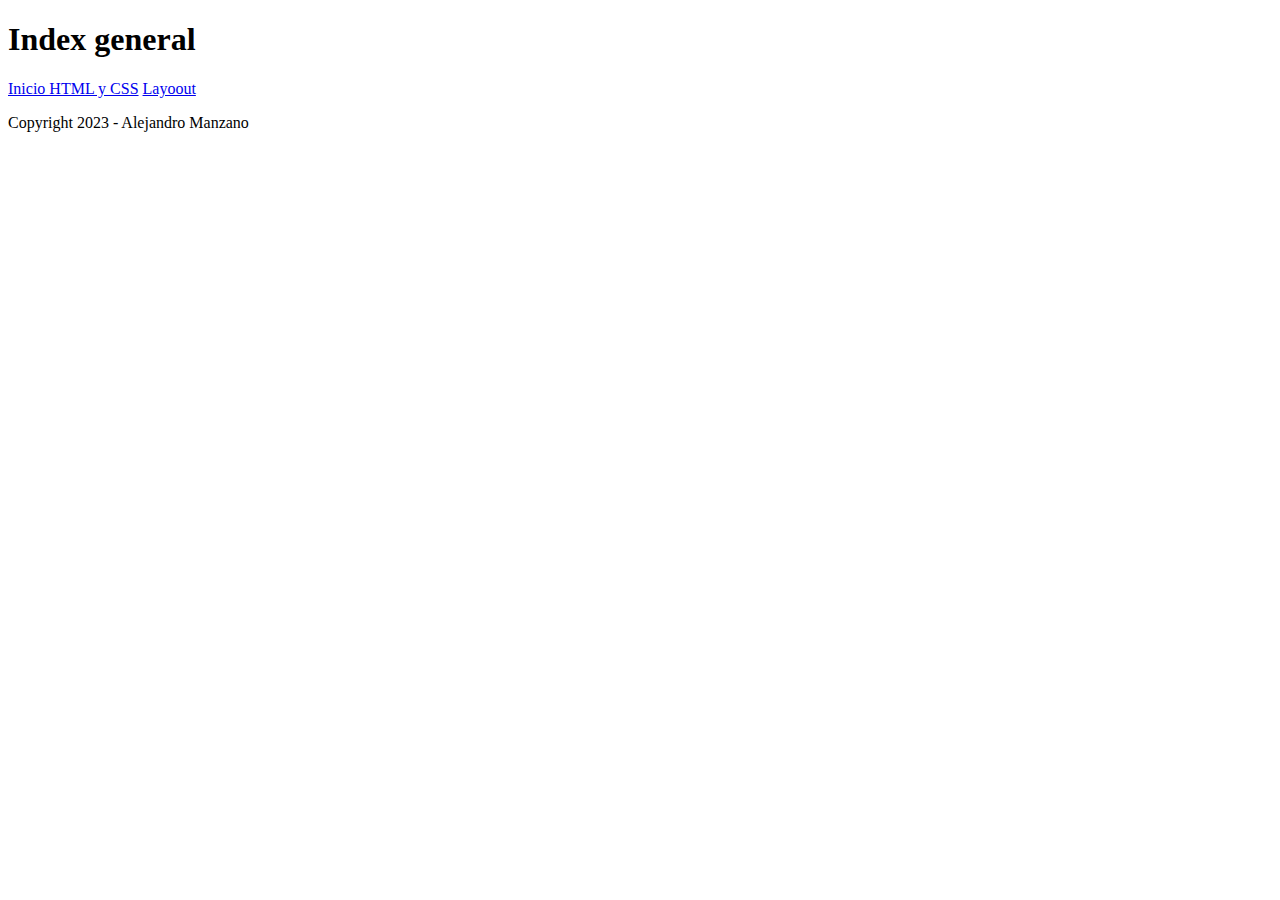
==== index.html @ 9e4251a4 "new menu php" ====
<!DOCTYPE html>
<html lang="es">

    <head>
    
        <meta charset="utf-8">
        <link rel="icon" type="image/png" href="../htmlCss/favicon.ico" sizes="16x16"/>
        <meta name="language" content="es" />
        <title>Index general</title>
        <meta name="Title" content= "DAM, JAVASCRIPT, PHP, HTML, CSS, XAMPP" />
        <meta name="description" content="Index general del servidor" />
        <meta name="keywords" content="HTML, HTML5, CSS, CSS3, JAVASCRIPT, PHP, SQL, Bases de datos, Hease, WEB, Accesibilidad" />
        <meta name="distribution" content="global" />
        <meta name="author" content="Alejandro Manznao" />
        <meta name="viewport" content="width=device-width, initial-scale=1">
        <link rel="stylesheet" href="../Manzano-Alejando-T1-LM/htmlCss/Css/styles.css">

    </head>

    <body>

        <header>

            <h1 id="arriba">Index general</h1>

            <a class="a-header" href="../Manzano-Alejando-T1-LM/htmlCss/01-etiquetado-estructural-y-texto.php" >Inicio HTML y CSS</a>
            <a class="layout" href="../Manzano-Alejando-T1-LM/layout/RWD/camiseta.php">Layoout</a>


        </header>

        <main>

        </main>

        <footer>

            <p class="strong">Copyright 2023 - Alejandro Manzano</p> 

        </footer>
    
    </body>

</html>
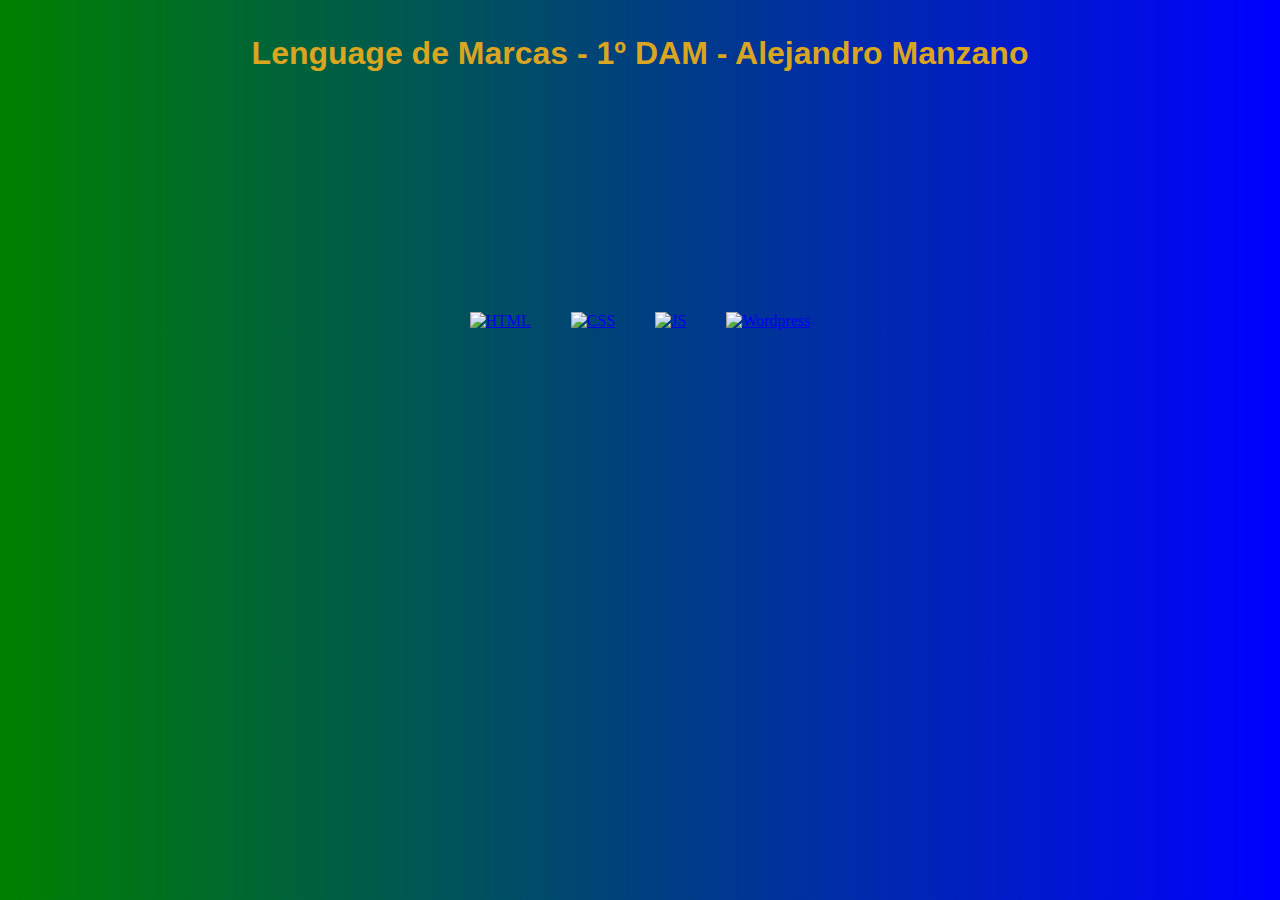
==== commit 7b3d6914: "new indez" ====
--- a/index.html
+++ b/index.html
@@ -13,31 +13,26 @@
         <meta name="distribution" content="global" />
         <meta name="author" content="Alejandro Manznao" />
         <meta name="viewport" content="width=device-width, initial-scale=1">
-        <link rel="stylesheet" href="../Manzano-Alejando-T1-LM/htmlCss/Css/styles.css">
+        <link rel="stylesheet" href="styles.css">
 
     </head>
 
     <body>
-
+<!--         background-image: linear-gradient(to right, green , blue); -->
         <header>
 
-            <h1 id="arriba">Index general</h1>
-
-            <a class="a-header" href="../Manzano-Alejando-T1-LM/htmlCss/01-etiquetado-estructural-y-texto.php" >Inicio HTML y CSS</a>
-            <a class="layout" href="../Manzano-Alejando-T1-LM/layout/RWD/camiseta.php">Layoout</a>
-
+            <h1 id="arriba">Lenguage de Marcas - 1º DAM - Alejandro Manzano</h1>
 
         </header>
 
         <main>
 
+            <a class="a-html" href="../Manzano-Alejando-T1-LM/htmlCss/01-etiquetado-estructural-y-texto.php" ><img src="https://upload.wikimedia.org/wikipedia/commons/thumb/6/61/HTML5_logo_and_wordmark.svg/2048px-HTML5_logo_and_wordmark.svg.png" alt="HTML" class="html"></a>
+            <a class="a-css" href="../Manzano-Alejando-T1-LM/layout/RWD/camiseta.php"><img src="https://upload.wikimedia.org/wikipedia/commons/thumb/d/d5/CSS3_logo_and_wordmark.svg/1200px-CSS3_logo_and_wordmark.svg.png" alt="CSS" class="css"></a>
+            <a class="a-js" href="../Manzano-Alejando-T1-LM/layout/RWD/camiseta.php"><img src="https://static.vecteezy.com/system/resources/previews/027/127/463/original/javascript-logo-javascript-icon-transparent-free-png.png" alt="JS" class="js"></a>
+            <a class="a-wordpress" href="../Manzano-Alejando-T1-LM/layout/RWD/camiseta.php"><img src="https://upload.wikimedia.org/wikipedia/commons/9/93/Wordpress_Blue_logo.png" alt="Wordpress" class="wordpress"></a>
+
         </main>
-
-        <footer>
-
-            <p class="strong">Copyright 2023 - Alejandro Manzano</p> 
-
-        </footer>
     
     </body>
 
--- a/styles.css
+++ b/styles.css
@@ -0,0 +1,66 @@
+* {
+    margin: 0;
+    padding: 0;
+    box-sizing: border-box;
+}
+
+body {
+  background-image: linear-gradient(to right, green , blue); 
+  display: flex;
+  align-items: center;
+  justify-content: center;
+  flex-direction: column;
+  gap: 230px;
+  margin-top: 25px;
+}
+
+h1 {
+    color: goldenrod;
+    font-family: 'Gill Sans', 'Gill Sans MT', Calibri, 'Trebuchet MS', sans-serif;
+    text-align: center;
+    padding: 10px;
+}
+
+.html, .js, .wordpress {
+    height: 200px;
+    width: 200px;
+}
+
+.css {
+    height: 200px;
+    width: 150px;
+}
+
+main{
+    display: flex;
+    flex-wrap: wrap;
+    width: 80%;
+    align-items: center;
+    justify-content: center;
+    gap: 40px;
+}
+
+img:hover {
+    width: 230px;
+    height: 230px;
+    box-shadow: 50% yellowgreen;
+}
+
+.css:hover {
+    height: 210px;
+    width: 170px;
+}
+
+@media screen and (max-width:560px){
+    h1{
+        font-size: 25px;
+        padding: 20px;
+        text-align: center;
+    }
+    body {
+        gap: 100px;
+    }
+}
+
+
+
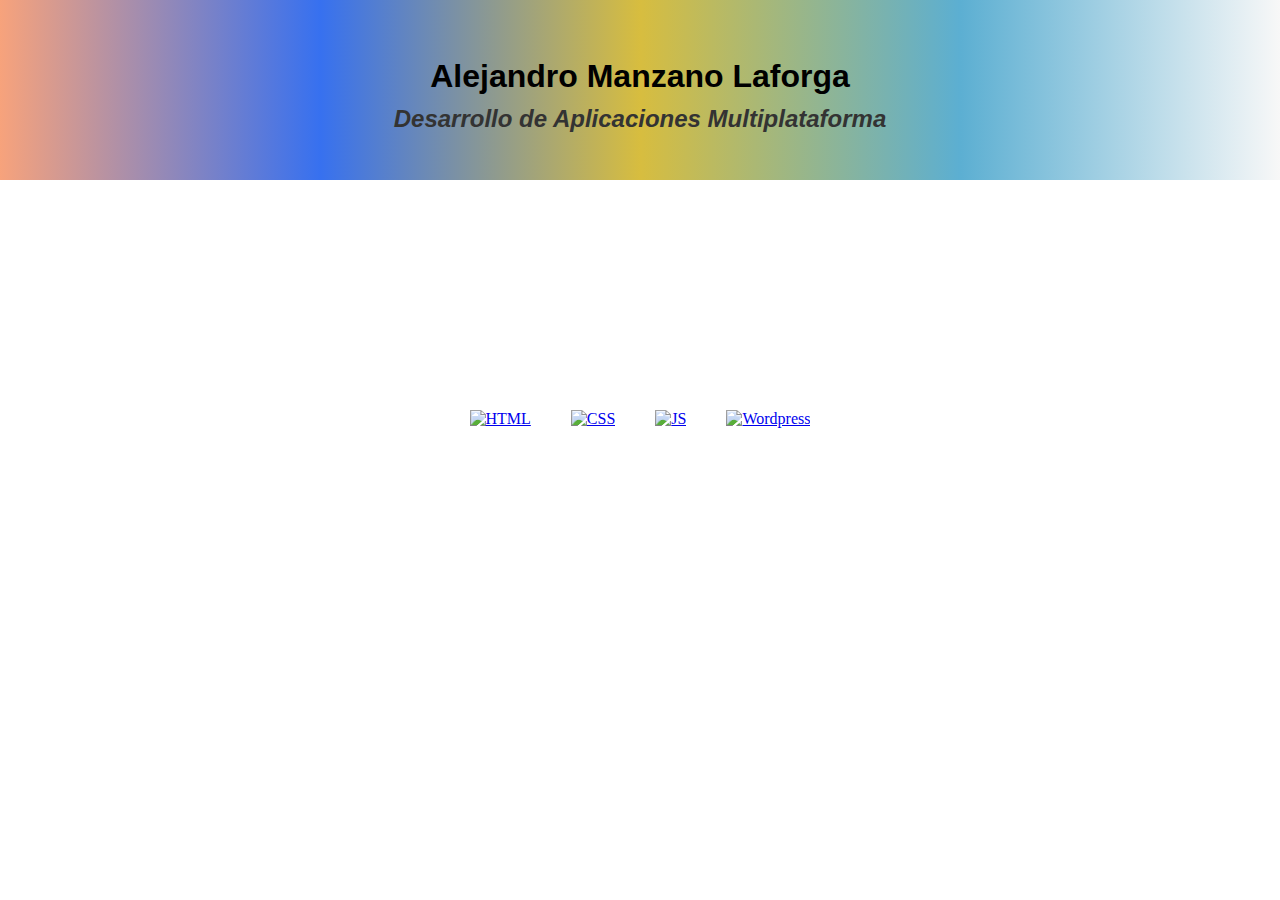
==== commit 309ad95c: "new index" ====
--- a/index.html
+++ b/index.html
@@ -21,16 +21,18 @@
 <!--         background-image: linear-gradient(to right, green , blue); -->
         <header>
 
-            <h1 id="arriba">Lenguage de Marcas - 1º DAM - Alejandro Manzano</h1>
+            <h1 id="arriba">Alejandro Manzano Laforga</h1>
+            <h2>Desarrollo de Aplicaciones Multiplataforma</h2>
 
         </header>
 
         <main>
 
+            
             <a class="a-html" href="../Manzano-Alejando-T1-LM/htmlCss/01-etiquetado-estructural-y-texto.php" ><img src="https://upload.wikimedia.org/wikipedia/commons/thumb/6/61/HTML5_logo_and_wordmark.svg/2048px-HTML5_logo_and_wordmark.svg.png" alt="HTML" class="html"></a>
             <a class="a-css" href="../Manzano-Alejando-T1-LM/layout/RWD/camiseta.php"><img src="https://upload.wikimedia.org/wikipedia/commons/thumb/d/d5/CSS3_logo_and_wordmark.svg/1200px-CSS3_logo_and_wordmark.svg.png" alt="CSS" class="css"></a>
-            <a class="a-js" href="../Manzano-Alejando-T1-LM/layout/RWD/camiseta.php"><img src="https://static.vecteezy.com/system/resources/previews/027/127/463/original/javascript-logo-javascript-icon-transparent-free-png.png" alt="JS" class="js"></a>
-            <a class="a-wordpress" href="../Manzano-Alejando-T1-LM/layout/RWD/camiseta.php"><img src="https://upload.wikimedia.org/wikipedia/commons/9/93/Wordpress_Blue_logo.png" alt="Wordpress" class="wordpress"></a>
+            <a class="a-js" href="#"><img src="https://static.vecteezy.com/system/resources/previews/027/127/463/original/javascript-logo-javascript-icon-transparent-free-png.png" alt="JS" class="js"></a>
+            <a class="a-wordpress" href="#"><img src="https://upload.wikimedia.org/wikipedia/commons/9/93/Wordpress_Blue_logo.png" alt="Wordpress" class="wordpress"></a>
 
         </main>
     
--- a/styles.css
+++ b/styles.css
@@ -5,20 +5,41 @@
 }
 
 body {
-  background-image: linear-gradient(to right, green , blue); 
+  background-image: url("https://www.tooltyp.com/wp-content/uploads/2019/01/1900x920-beneficios-del-html5-y-el-css3-para-nuestra-marca.jpg"); 
   display: flex;
   align-items: center;
   justify-content: center;
   flex-direction: column;
   gap: 230px;
-  margin-top: 25px;
+}
+
+header {
+    background: linear-gradient(to right, 
+    rgba(242, 101, 36, 0.6),
+    rgba(33, 97, 238, 0.9),
+    rgba(211, 182, 42, 0.9),
+    rgba(74, 166, 205, 0.9),
+    rgba(247, 247, 247, 0.9)
+  );
+    width: 100%;
+    display: flex;
+    flex-direction: column;
+    align-items: center;
+    justify-content: center;
+    height: 180px;
 }
 
 h1 {
-    color: goldenrod;
+    color: black;
     font-family: 'Gill Sans', 'Gill Sans MT', Calibri, 'Trebuchet MS', sans-serif;
     text-align: center;
     padding: 10px;
+}
+
+h2 {
+    color: #333;
+    font-family: 'Gill Sans', 'Gill Sans MT', Calibri, 'Trebuchet MS', sans-serif;
+    font-style:italic;
 }
 
 .html, .js, .wordpress {
@@ -40,25 +61,21 @@
     gap: 40px;
 }
 
-img:hover {
-    width: 230px;
-    height: 230px;
-    box-shadow: 50% yellowgreen;
-}
-
-.css:hover {
-    height: 210px;
-    width: 170px;
-}
-
 @media screen and (max-width:560px){
     h1{
         font-size: 25px;
         padding: 20px;
         text-align: center;
     }
+    h2 {
+        text-align: center;
+        font-size: 22px;
+    }
     body {
         gap: 100px;
+    }
+    header{
+        height: 240px;
     }
 }
 
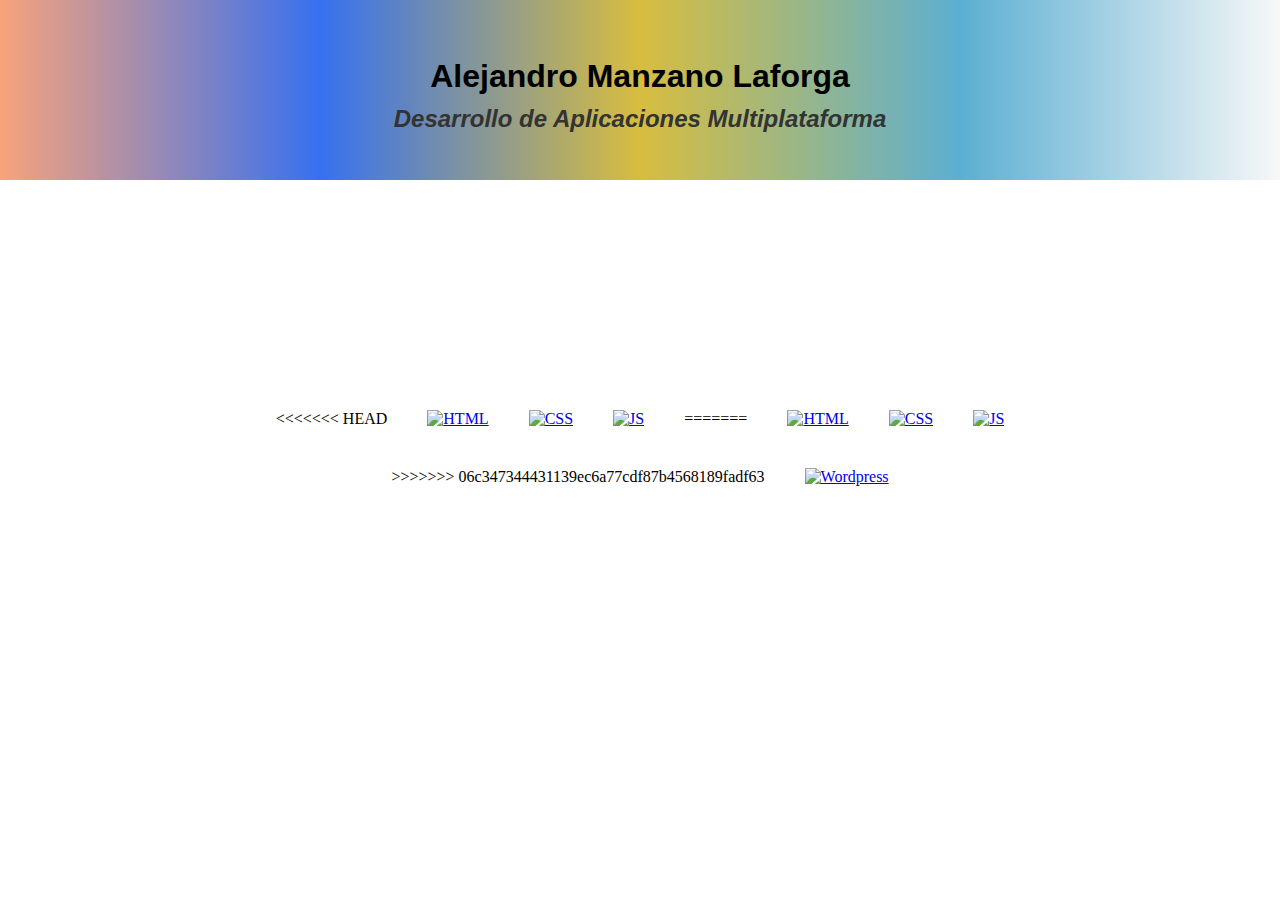
==== commit 713dde83: "Resolved merge conflicts" ====
--- a/index.html
+++ b/index.html
@@ -4,7 +4,7 @@
     <head>
     
         <meta charset="utf-8">
-        <link rel="icon" type="image/png" href="../htmlCss/favicon.ico" sizes="16x16"/>
+        <link rel="icon" type="image/png" href="faviconIndex.ico" sizes="16x16"/>
         <meta name="language" content="es" />
         <title>Index general</title>
         <meta name="Title" content= "DAM, JAVASCRIPT, PHP, HTML, CSS, XAMPP" />
@@ -29,9 +29,15 @@
         <main>
 
             
+<<<<<<< HEAD
+            <a class="a-html" href="htmlCss/01-etiquetado-estructural-y-texto.php" ><img src="https://upload.wikimedia.org/wikipedia/commons/thumb/6/61/HTML5_logo_and_wordmark.svg/2048px-HTML5_logo_and_wordmark.svg.png" alt="HTML" class="html"></a>
+            <a class="a-css" href="layout/RWD/camiseta.php"><img src="https://upload.wikimedia.org/wikipedia/commons/thumb/d/d5/CSS3_logo_and_wordmark.svg/1200px-CSS3_logo_and_wordmark.svg.png" alt="CSS" class="css"></a>
+            <a class="a-js" href="javascript/index.html"><img src="https://static.vecteezy.com/system/resources/previews/027/127/463/original/javascript-logo-javascript-icon-transparent-free-png.png" alt="JS" class="js"></a>
+=======
             <a class="a-html" href="../Manzano-Alejando-T1-LM/htmlCss/01-etiquetado-estructural-y-texto.php" ><img src="https://upload.wikimedia.org/wikipedia/commons/thumb/6/61/HTML5_logo_and_wordmark.svg/2048px-HTML5_logo_and_wordmark.svg.png" alt="HTML" class="html"></a>
             <a class="a-css" href="../Manzano-Alejando-T1-LM/layout/RWD/camiseta.php"><img src="https://upload.wikimedia.org/wikipedia/commons/thumb/d/d5/CSS3_logo_and_wordmark.svg/1200px-CSS3_logo_and_wordmark.svg.png" alt="CSS" class="css"></a>
             <a class="a-js" href="#"><img src="https://static.vecteezy.com/system/resources/previews/027/127/463/original/javascript-logo-javascript-icon-transparent-free-png.png" alt="JS" class="js"></a>
+>>>>>>> 06c347344431139ec6a77cdf87b4568189fadf63
             <a class="a-wordpress" href="#"><img src="https://upload.wikimedia.org/wikipedia/commons/9/93/Wordpress_Blue_logo.png" alt="Wordpress" class="wordpress"></a>
 
         </main>
--- a/styles.css
+++ b/styles.css
@@ -47,6 +47,7 @@
     width: 200px;
 }
 
+
 .css {
     height: 200px;
     width: 150px;
@@ -77,7 +78,11 @@
     header{
         height: 240px;
     }
+<<<<<<< HEAD
+}
+=======
 }
 
 
 
+>>>>>>> 06c347344431139ec6a77cdf87b4568189fadf63
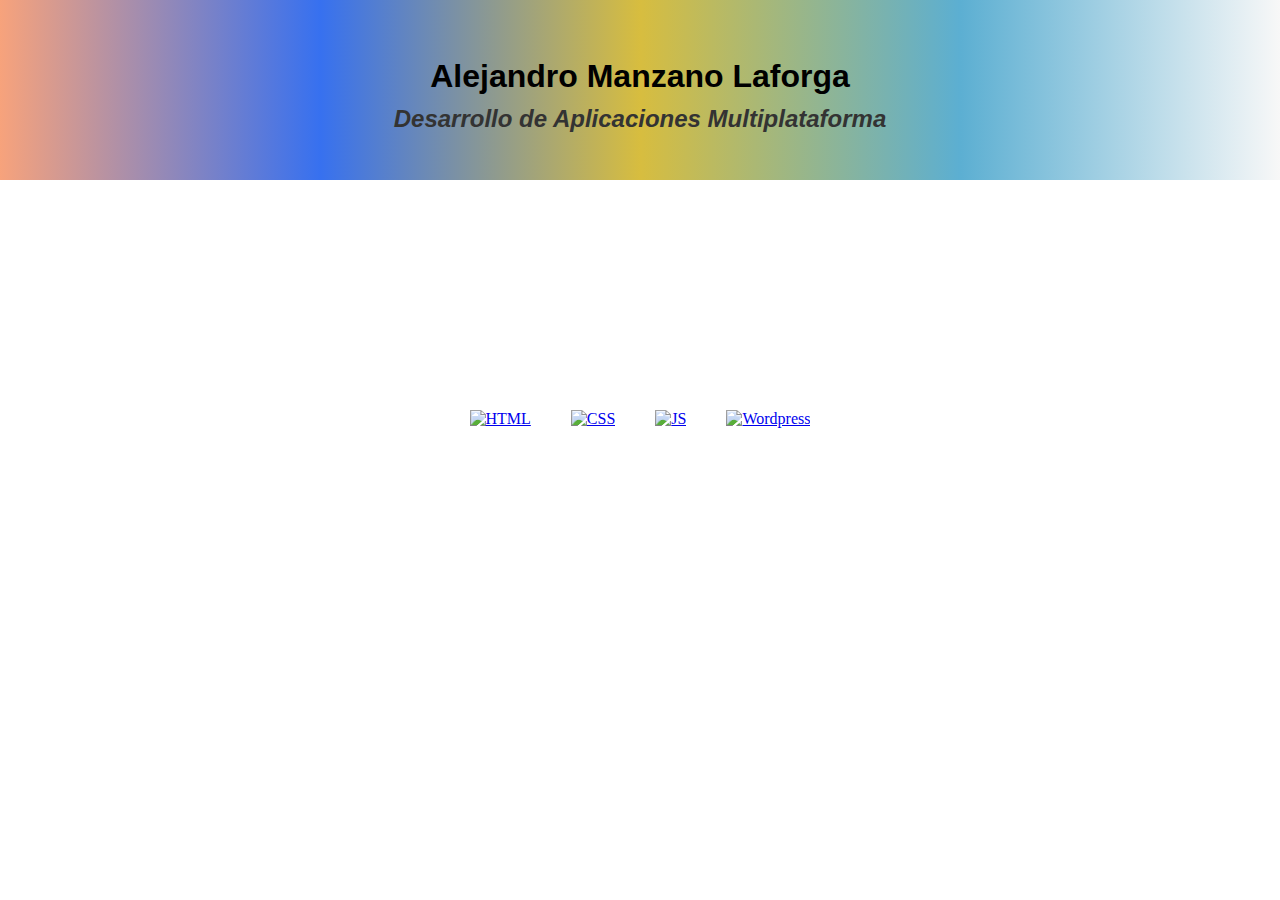
==== commit 2047cdce: "abono transporte" ====
--- a/index.html
+++ b/index.html
@@ -28,16 +28,9 @@
 
         <main>
 
-            
-<<<<<<< HEAD
             <a class="a-html" href="htmlCss/01-etiquetado-estructural-y-texto.php" ><img src="https://upload.wikimedia.org/wikipedia/commons/thumb/6/61/HTML5_logo_and_wordmark.svg/2048px-HTML5_logo_and_wordmark.svg.png" alt="HTML" class="html"></a>
             <a class="a-css" href="layout/RWD/camiseta.php"><img src="https://upload.wikimedia.org/wikipedia/commons/thumb/d/d5/CSS3_logo_and_wordmark.svg/1200px-CSS3_logo_and_wordmark.svg.png" alt="CSS" class="css"></a>
             <a class="a-js" href="javascript/index.html"><img src="https://static.vecteezy.com/system/resources/previews/027/127/463/original/javascript-logo-javascript-icon-transparent-free-png.png" alt="JS" class="js"></a>
-=======
-            <a class="a-html" href="../Manzano-Alejando-T1-LM/htmlCss/01-etiquetado-estructural-y-texto.php" ><img src="https://upload.wikimedia.org/wikipedia/commons/thumb/6/61/HTML5_logo_and_wordmark.svg/2048px-HTML5_logo_and_wordmark.svg.png" alt="HTML" class="html"></a>
-            <a class="a-css" href="../Manzano-Alejando-T1-LM/layout/RWD/camiseta.php"><img src="https://upload.wikimedia.org/wikipedia/commons/thumb/d/d5/CSS3_logo_and_wordmark.svg/1200px-CSS3_logo_and_wordmark.svg.png" alt="CSS" class="css"></a>
-            <a class="a-js" href="#"><img src="https://static.vecteezy.com/system/resources/previews/027/127/463/original/javascript-logo-javascript-icon-transparent-free-png.png" alt="JS" class="js"></a>
->>>>>>> 06c347344431139ec6a77cdf87b4568189fadf63
             <a class="a-wordpress" href="#"><img src="https://upload.wikimedia.org/wikipedia/commons/9/93/Wordpress_Blue_logo.png" alt="Wordpress" class="wordpress"></a>
 
         </main>
